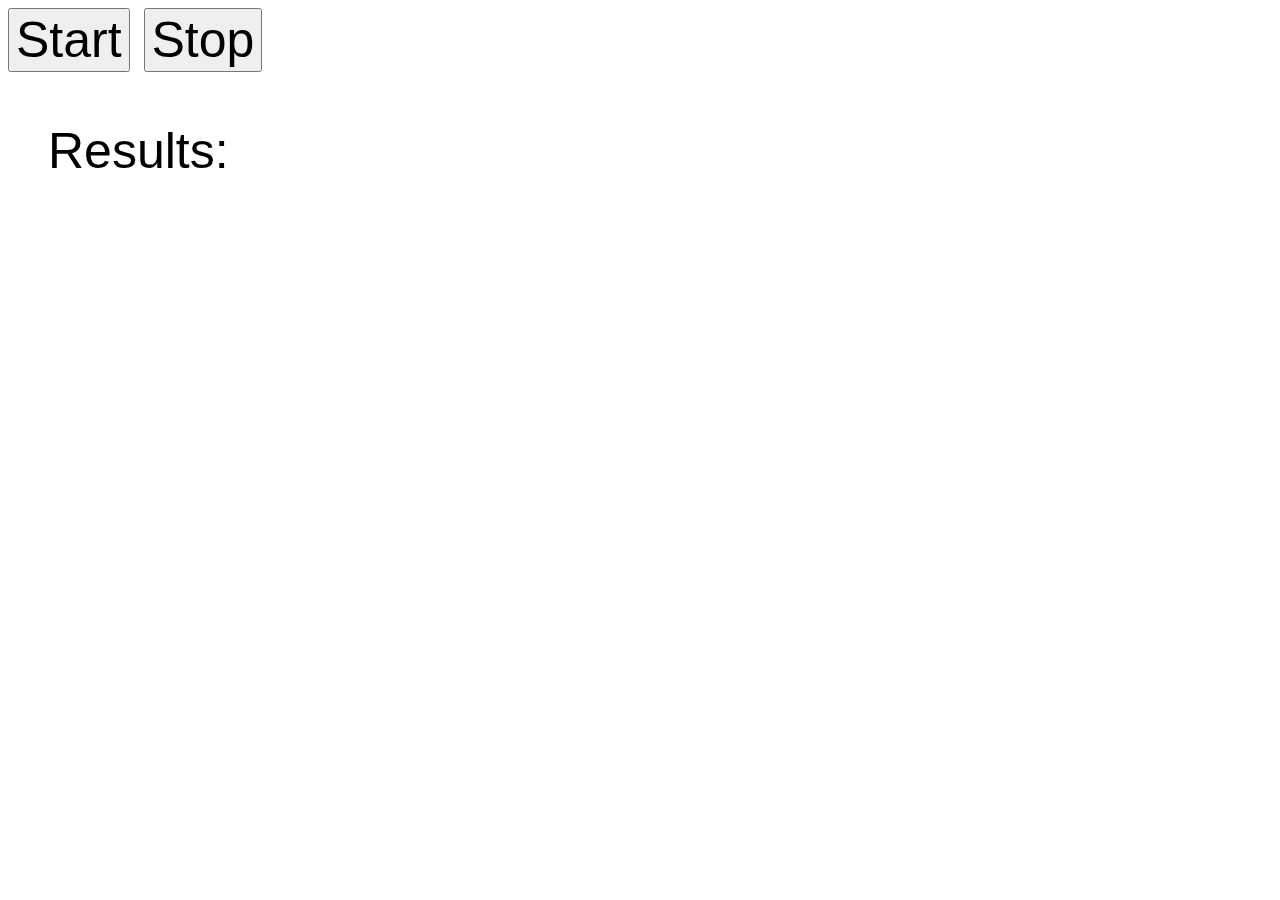
==== accelerometer.html @ e04c2ec9 "add some accelerometer apis" ====
<!doctype html>
<html>
<head>
	<title>Accelerometer</title>
	<script src="accelerometer.js" type="text/javascript" charset="utf-8"></script>
	<style type="text/css">
		body, button {font-size: 50px; font-family: arial;}
	</style>
	
</head>
<body>
	<button onclick="javascript:start();">Start</button>
	<button onclick="javscript:stop();">Stop</button>
	<ul id="results">Results:
	</ul>
</body>
</html>
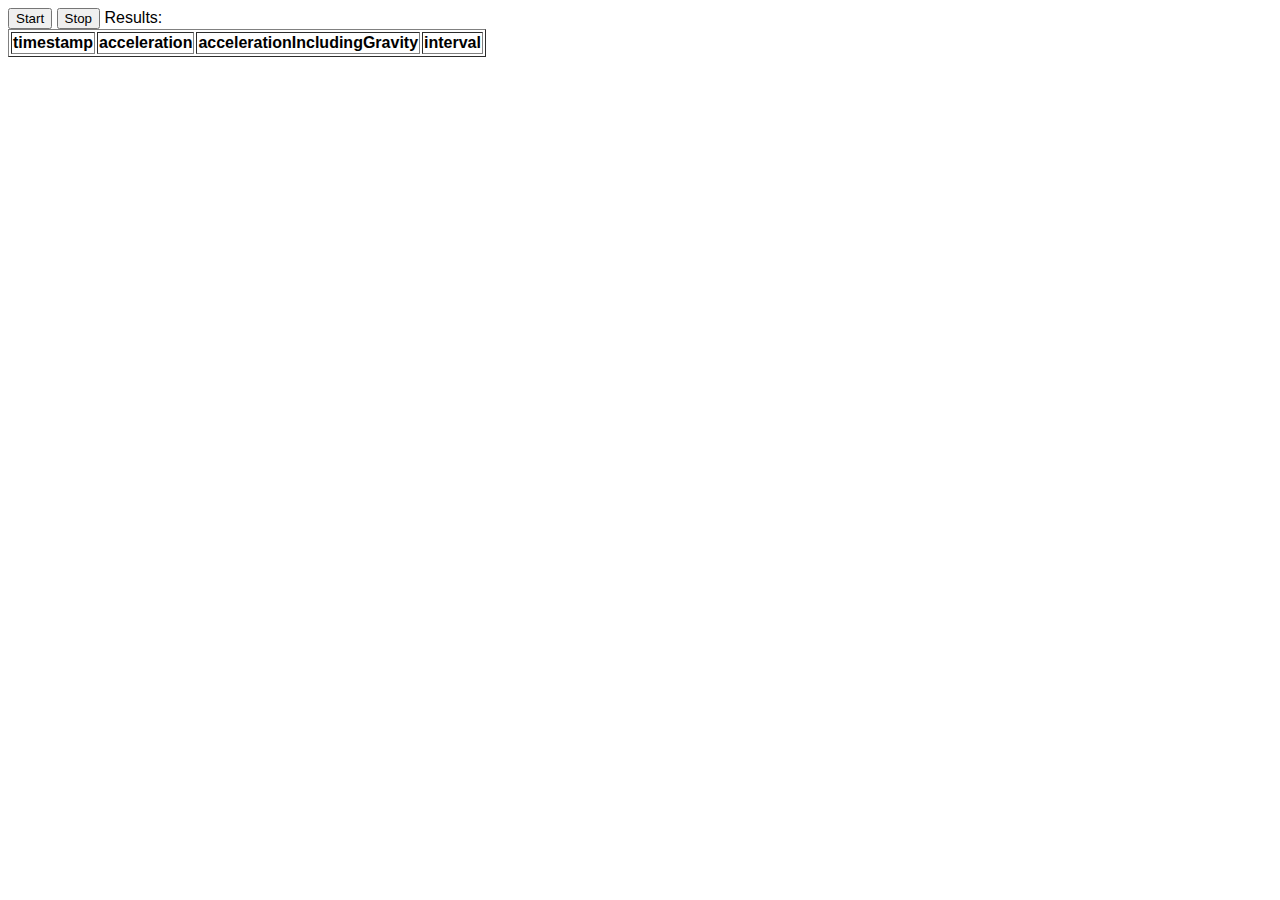
==== commit 5fece39e: "testing the accelerometer" ====
--- a/accelerometer.html
+++ b/accelerometer.html
@@ -2,16 +2,47 @@
 <html>
 <head>
 	<title>Accelerometer</title>
-	<script src="accelerometer.js" type="text/javascript" charset="utf-8"></script>
+	<script type="text/javascript">
+		function start () {
+			window.addEventListener("devicemotion", logAcceleration, true);
+		}
+
+		function stop() {
+			window.removeEventListener("devicemotion", logAcceleration);
+		}
+
+		function logAcceleration(event) {
+		  var row = document.createElement('tr');
+			row.innerHTML = "<tr> \
+				<td> " + Date.now() + " </td> \
+				<td> " + event.acceleration.toString() + " </td> \
+				<td> " + event.accelerationIncludingGravity.toString() + " </td> \
+				<td> " + event.interval.toString() + " </td> \
+				</tr>"
+			document.getElementById('results').appendChild(row);
+		}
+	</script>
 	<style type="text/css">
-		body, button {font-size: 50px; font-family: arial;}
+		body, button {font-family: arial;}
+		table {border-collapse: ;}
 	</style>
 	
 </head>
 <body>
 	<button onclick="javascript:start();">Start</button>
 	<button onclick="javscript:stop();">Stop</button>
-	<ul id="results">Results:
-	</ul>
+	Results:
+	<table border="1">
+		<thead>
+			<tr>
+				<th>timestamp</th>
+				<th>acceleration</th>
+				<th>accelerationIncludingGravity</th>
+				<th>interval</th>
+			</tr>
+		</thead>
+		<tbody id="results">
+		</tbody>
+	</table>
 </body>
 </html>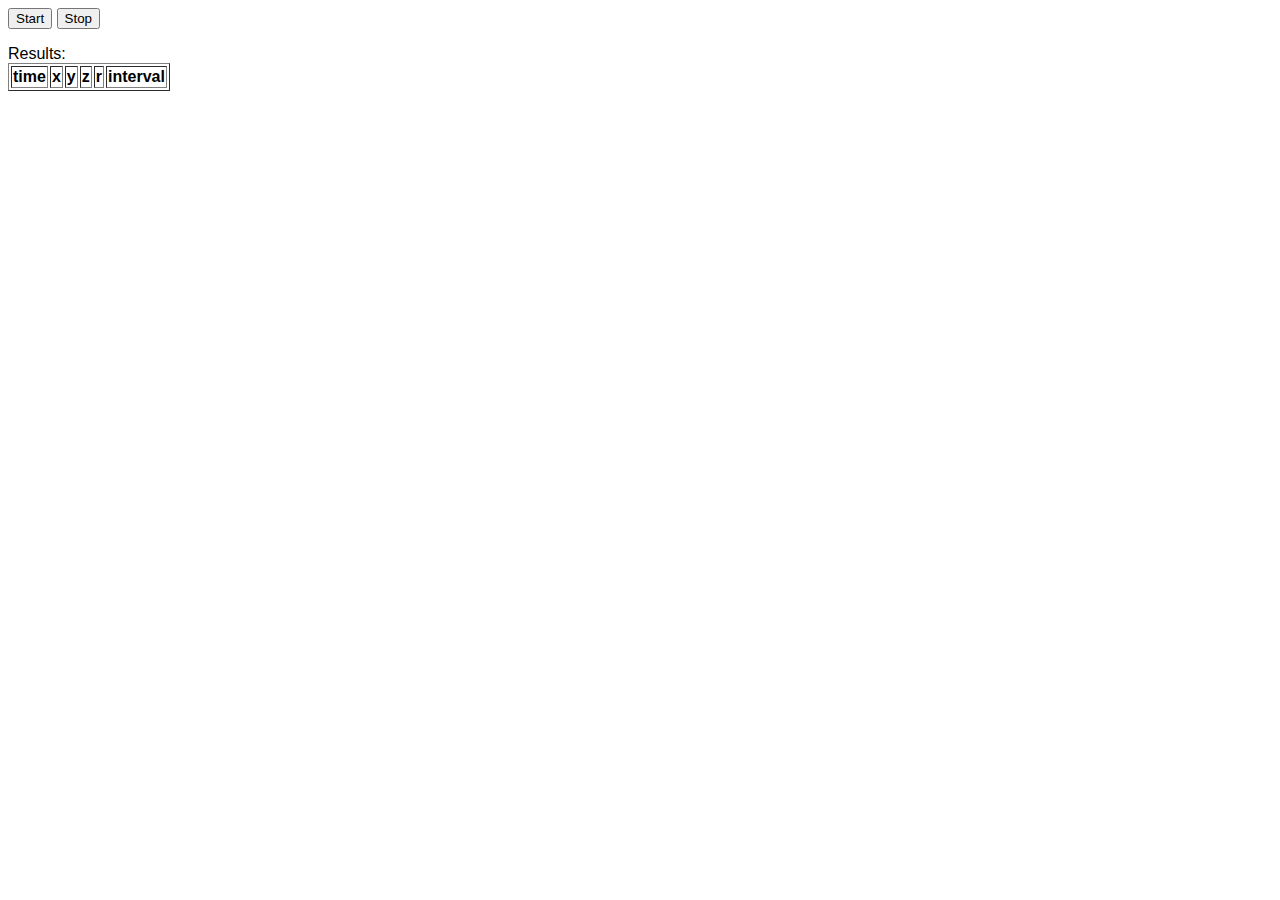
==== commit eb96366c: "data harvest on the phone" ====
--- a/accelerometer.html
+++ b/accelerometer.html
@@ -3,21 +3,39 @@
 <head>
 	<title>Accelerometer</title>
 	<script type="text/javascript">
+		var started = false;
+		var objectLogged = false;
 		function start () {
+			if (started) {
+				return;
+			}
+			started = true;
 			window.addEventListener("devicemotion", logAcceleration, true);
 		}
 
 		function stop() {
 			window.removeEventListener("devicemotion", logAcceleration);
+			started = false;
 		}
 
 		function logAcceleration(event) {
-		  var row = document.createElement('tr');
+		  	var row = document.createElement('tr');
+		  	if (!objectLogged) {
+		  		document.getElementById('object').textContent = JSON.stringify(event.acceleration);
+		  		objectLogged = true;
+		  	}
+		  	var x = event.acceleration.x;
+		  	var y = event.acceleration.y;
+		  	var z = event.acceleration.z;
+		  	var r = Math.sqrt(x*x + y*y + z*z);
+
 			row.innerHTML = "<tr> \
 				<td> " + Date.now() + " </td> \
-				<td> " + event.acceleration.toString() + " </td> \
-				<td> " + event.accelerationIncludingGravity.toString() + " </td> \
-				<td> " + event.interval.toString() + " </td> \
+				<td> " + x + " </td> \
+				<td> " + y + " </td> \
+				<td> " + z + " </td> \
+				<td> " + r + " </td> \
+				<td> " + event.interval + " </td> \
 				</tr>"
 			document.getElementById('results').appendChild(row);
 		}
@@ -31,13 +49,16 @@
 <body>
 	<button onclick="javascript:start();">Start</button>
 	<button onclick="javscript:stop();">Stop</button>
+	<p id="object"></p>
 	Results:
 	<table border="1">
 		<thead>
 			<tr>
-				<th>timestamp</th>
-				<th>acceleration</th>
-				<th>accelerationIncludingGravity</th>
+				<th>time</th>
+				<th>x</th>
+				<th>y</th>
+				<th>z</th>
+				<th>r</th>
 				<th>interval</th>
 			</tr>
 		</thead>
